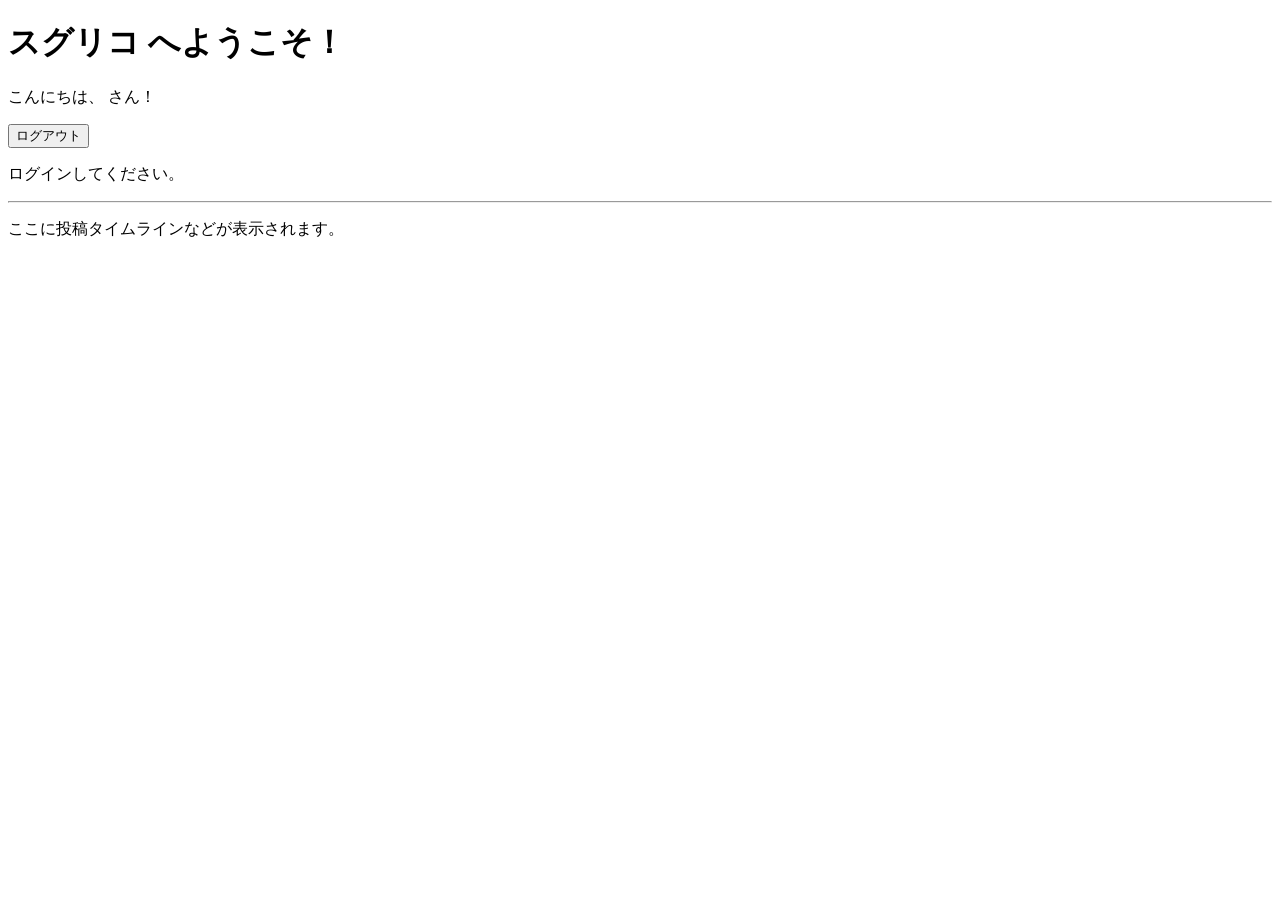
==== src/main/resources/templates/index.html @ d49dad34 "2025年6月19日　ログインログアウト完成" ====
<!DOCTYPE html>
<html lang="ja" xmlns:th="http://www.thymeleaf.org" xmlns:sec="http://www.thymeleaf.org/extras/spring-security">
<head>
    <meta charset="UTF-8">
    <title>スグリコ - トップページ</title>
</head>
<body>
<h1>スグリコ へようこそ！</h1>

<!-- ログインしているユーザーにだけ表示される部分 -->
<div sec:authorize="isAuthenticated()">
    <!-- sec:authentication="name" で、ログイン中のユーザー名（この場合はログインID）を取得できる -->
    <p>こんにちは、 <span sec:authentication="name"></span> さん！</p>

    <!-- ログアウトフォーム -->
    <form th:action="@{/logout}" method="post">
        <button type="submit">ログアウト</button>
    </form>
</div>

<!-- ログインしていないユーザーにだけ表示される部分 -->
<div sec:authorize="isAnonymous()">
    <p><a th:href="@{/login}">ログイン</a>してください。</p>
</div>

<hr>
<p>ここに投稿タイムラインなどが表示されます。</p>

</body>
</html>
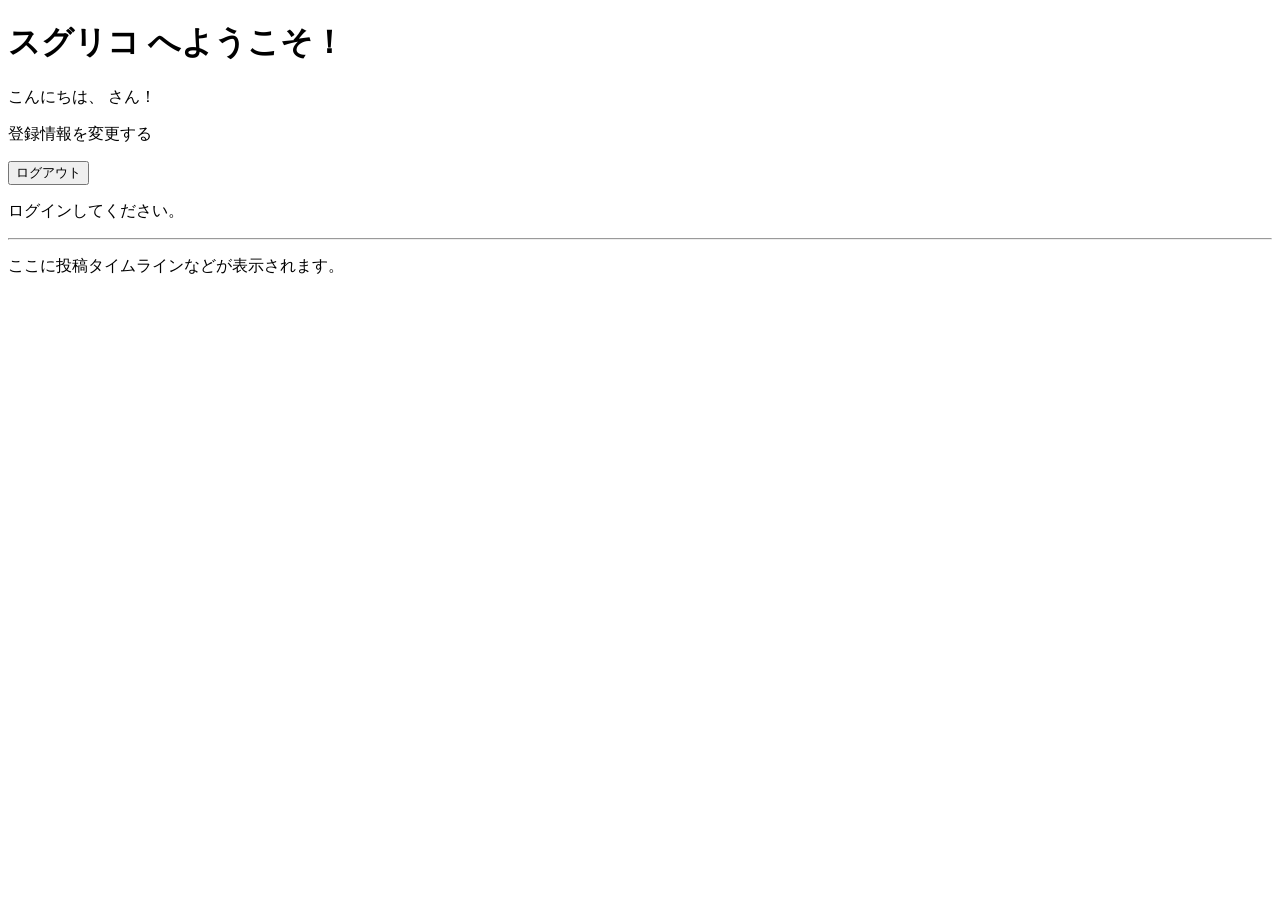
==== commit c712039f: "退会処理追加" ====
--- a/src/main/resources/templates/index.html
+++ b/src/main/resources/templates/index.html
@@ -11,6 +11,10 @@
 <div sec:authorize="isAuthenticated()">
     <!-- sec:authentication="name" で、ログイン中のユーザー名（この場合はログインID）を取得できる -->
     <p>こんにちは、 <span sec:authentication="name"></span> さん！</p>
+
+    <!-- ▼▼▼ ここからが追記部分 ▼▼▼ -->
+    <p><a th:href="@{/user/edit}">登録情報を変更する</a></p>
+    <!-- ▲▲▲ ここまでが追記部分 ▲▲▲ -->
 
     <!-- ログアウトフォーム -->
     <form th:action="@{/logout}" method="post">
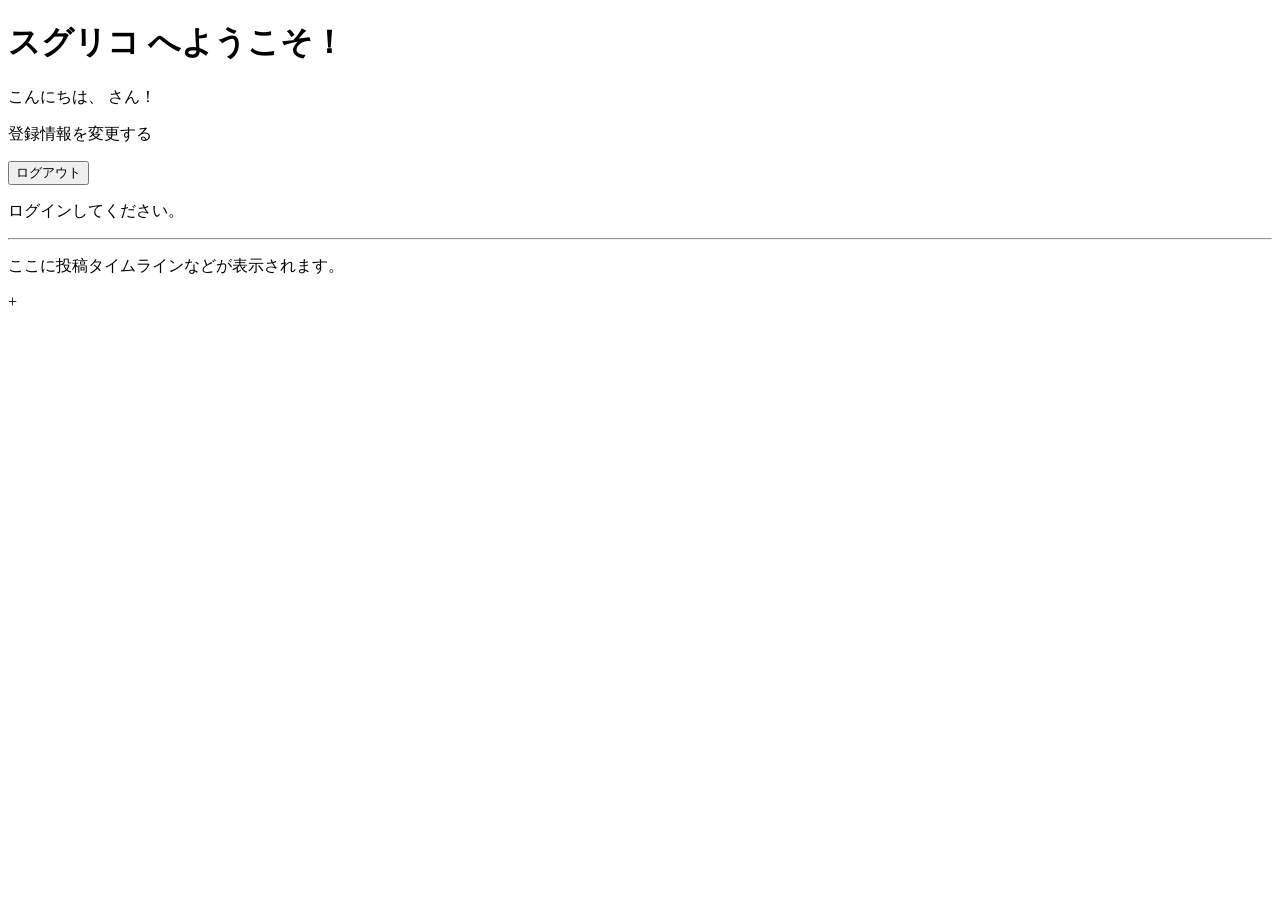
==== commit c067a030: "消滅の日付を設定完了　ただし消滅のプロセスはまだ トップ画面に投稿フォームへのリンクを設定完了" ====
--- a/src/main/resources/templates/index.html
+++ b/src/main/resources/templates/index.html
@@ -3,7 +3,9 @@
 <head>
     <meta charset="UTF-8">
     <title>スグリコ - トップページ</title>
+    <link rel="stylesheet" th:href="@{/css/style.css}">
 </head>
+
 <body>
 <h1>スグリコ へようこそ！</h1>
 
@@ -29,6 +31,14 @@
 
 <hr>
 <p>ここに投稿タイムラインなどが表示されます。</p>
+<!-- ボタンのデザインを決めるcss -->
 
+<!-- 
+  新規投稿ページへのリンクを持つフローティングボタン
+  th:if="${#authorization.expression('isAuthenticated()')}" でログイン中のみ表示
+-->
+<a th:href="@{/posts/new}" class="floting-button" th:if="${#authorization.expression('isAuthenticated()')}">
+    +
+</a>
 </body>
 </html>
